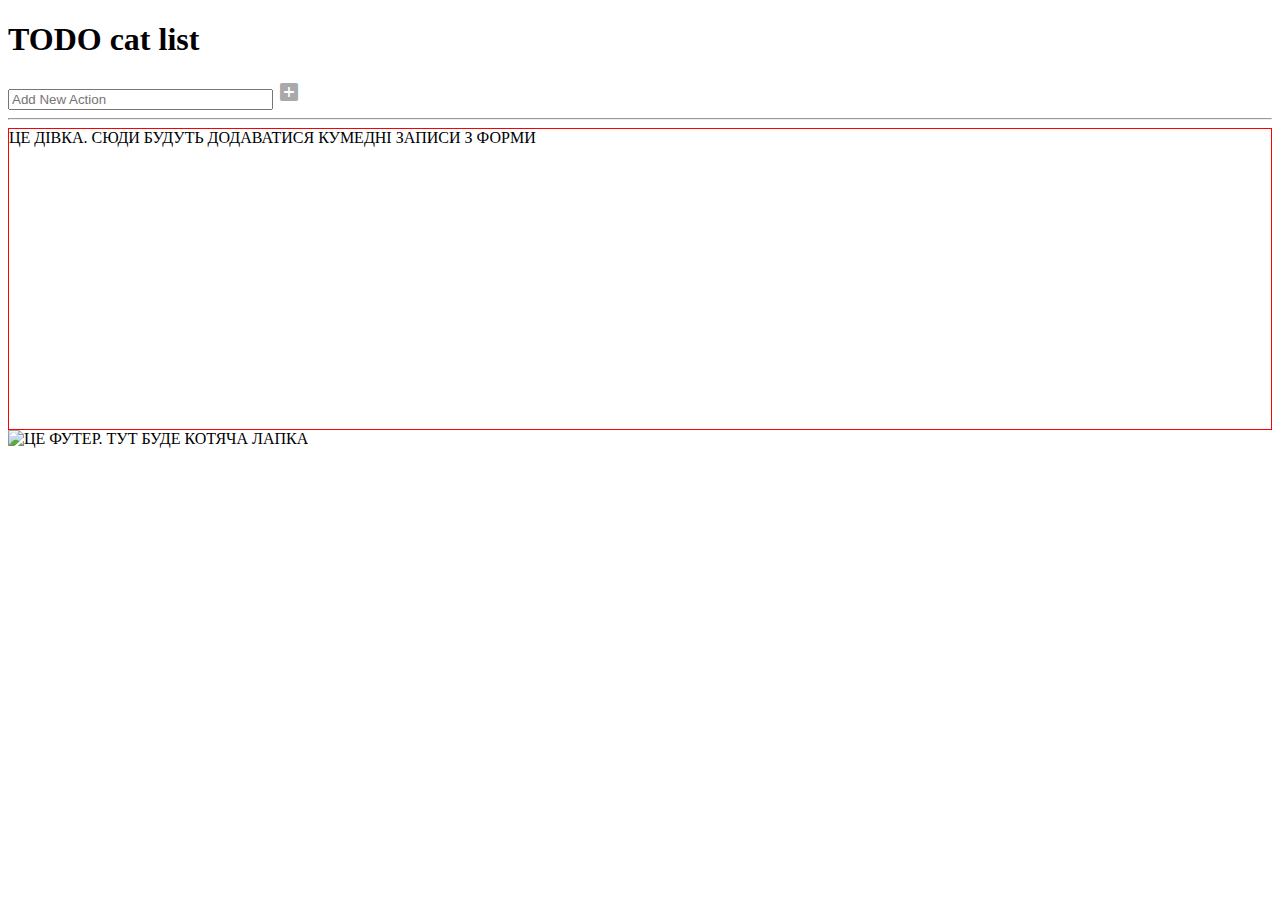
==== FLX_homework_11/homework/index.html @ 14302c4a "Homework_11" ====
<!DOCTYPE html>
<html lang="en">
    <head>
        <meta charset="UTF-8">
        <title>Homework 11 - TODO Cat List</title>
        <link rel="stylesheet" href="./assets/material-icons/material-icons.css">
        <link rel="stylesheet" href="./assets/styles.css">
    </head>
    <body>
        <div id="root">
            <header>
                <h1>TODO cat list</h1>
                <p id="notification"></p>
            </header>

            <form>
                <input id="поле_вводу" type="text" size="30" placeholder="Add New Action" onkeyup="f5()">
                <i id="button-plus" class="material-icons disabled">add_box</i>
            </form>
            <hr>


            <div id="cat_list">
                ЦЕ ДІВКА. СЮДИ БУДУТЬ ДОДАВАТИСЯ КУМЕДНІ ЗАПИСИ З ФОРМИ
            </div>


            <footer>
                <div>
                    <img src="" alt="ЦЕ ФУТЕР. ТУТ БУДЕ КОТЯЧА ЛАПКА">
                </div>
            </footer>
        </div>

        <script src="./src/app.js"></script>
    </body>
</html>
---- FLX_homework_11/homework/assets/material-icons/material-icons.css ----
@font-face {
  font-family: 'Material Icons';
  font-style: normal;
  font-weight: 400;
  src: url(MaterialIcons-Regular.eot); /* For IE6-8 */
  src: local('Material Icons'),
       local('MaterialIcons-Regular'),
       url(MaterialIcons-Regular.woff2) format('woff2'),
       url(MaterialIcons-Regular.woff) format('woff'),
       url(MaterialIcons-Regular.ttf) format('truetype');
}

.material-icons {
  font-family: 'Material Icons';
  font-weight: normal;
  font-style: normal;
  font-size: 24px;  /* Preferred icon size */
  display: inline-block;
  line-height: 1;
  text-transform: none;
  letter-spacing: normal;
  word-wrap: normal;
  white-space: nowrap;
  direction: ltr;

  /* Support for all WebKit browsers. */
  -webkit-font-smoothing: antialiased;
  /* Support for Safari and Chrome. */
  text-rendering: optimizeLegibility;

  /* Support for Firefox. */
  -moz-osx-font-smoothing: grayscale;

  /* Support for IE. */
  font-feature-settings: 'liga';
}
---- FLX_homework_11/homework/assets/styles.css ----
/* Your styles goes here */
/*
body {
    display: block;
    align-content: space-between;
}
*/

.material-icons {
    cursor: pointer;
}
#button-plus:hover {
    color: green;
}
#button-plus.disabled:hover {
    color: darkgrey;
}
#button-plus.disabled {
    color: darkgrey;
    cursor: default;
}
.material-icons.check_box_outline_blank:hover {
    color: darkgrey;
}
.material-icons.delete {
    float: right;
}
.material-icons.delete:hover {
    color: red;
}
.list_item {
    width: 100%;
}
.list_item input {
    /*   float: left;*/
}
div #cat_list {
    border: 1px solid red;
    height: 300px;
}
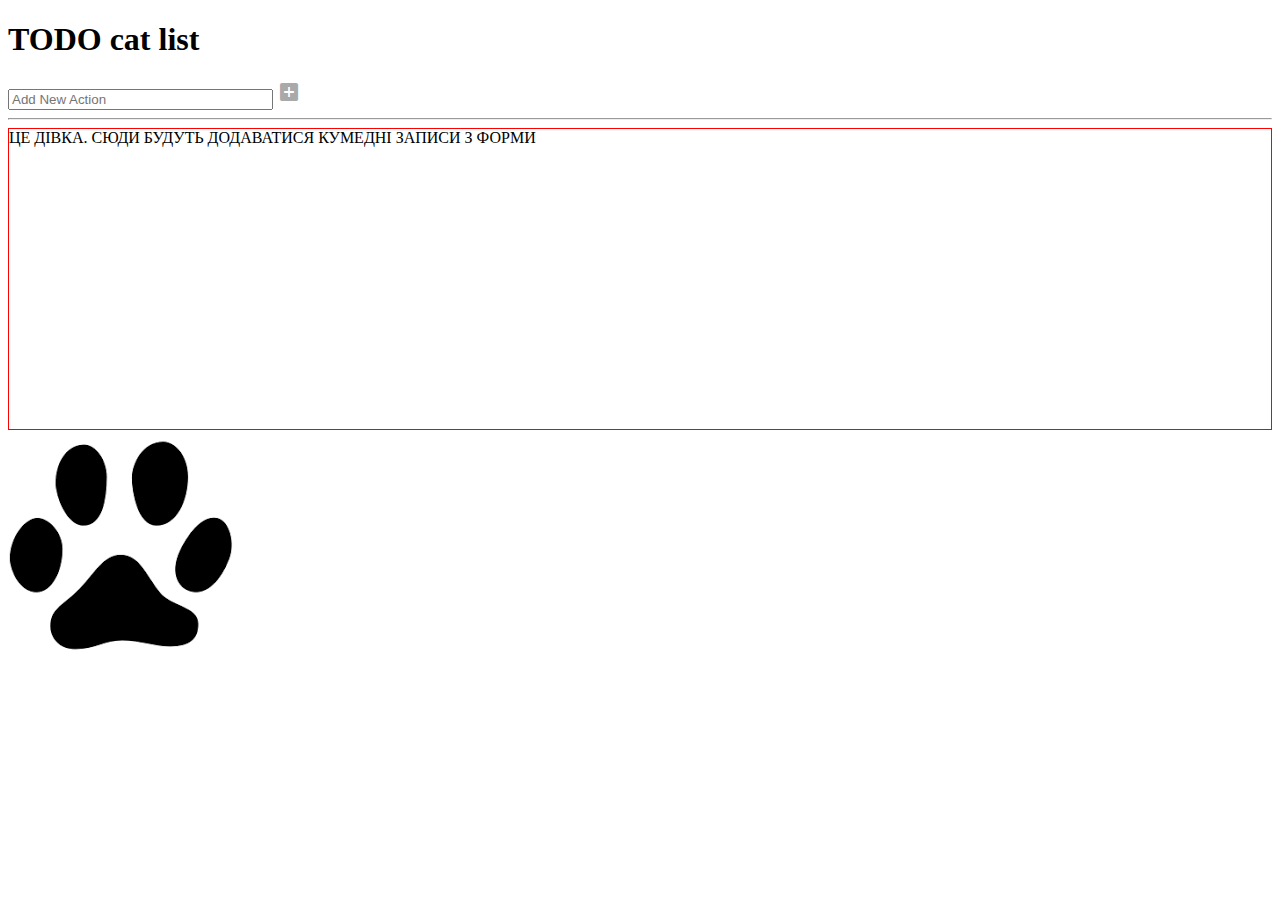
==== commit 67e99b53: "fix bugs" ====
--- a/FLX_homework_11/homework/index.html
+++ b/FLX_homework_11/homework/index.html
@@ -27,7 +27,7 @@
 
             <footer>
                 <div>
-                    <img src="" alt="ЦЕ ФУТЕР. ТУТ БУДЕ КОТЯЧА ЛАПКА">
+                    <img src="../homework/assets/img/cat.png" alt="ЦЕ ФУТЕР. ТУТ БУДЕ КОТЯЧА ЛАПКА">
                 </div>
             </footer>
         </div>
